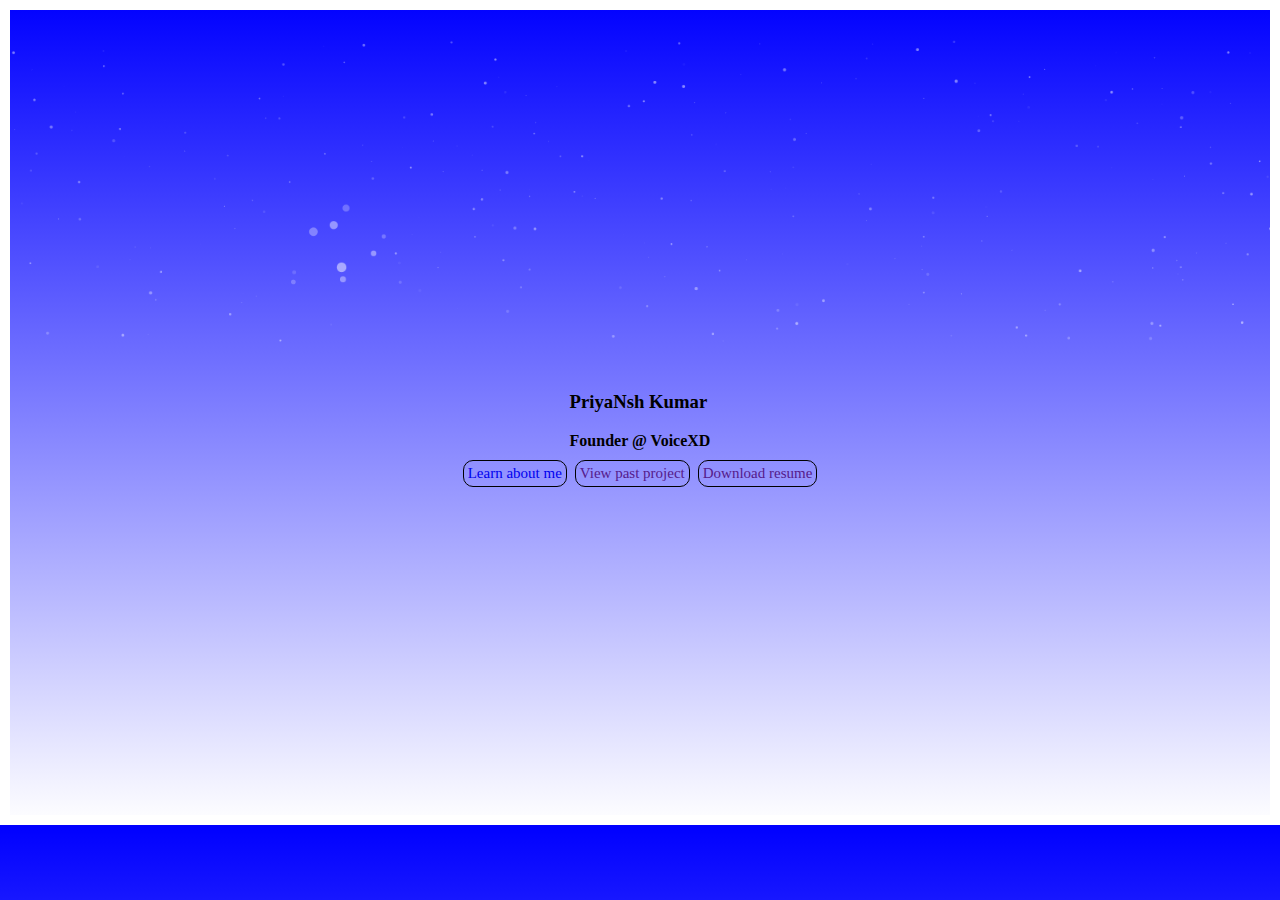
==== index.html @ e1bd3cfd "Add files via upload" ====
<!DOCTYPE html>
<html lang="en">
<head>
    <meta charset="UTF-8">
    <meta http-equiv="X-UA-Compatible" content="IE=edge">
    <meta name="viewport" content="width=device-width, initial-scale=1.0">
    <title>Document</title>
    <link rel="stylesheet" href="index.css">
</head>
<body>
    <div class="container">
      <div class="image">
    <img src="download.png" alt="stars-image">
</div>
 <div class="name-container">
          <div class="name">
             <h3>PriyaNsh Kumar</h3>
             <strong>Founder @ VoiceXD</strong>
          </div>      
 </div>
 <div class="button-container">
     <div class="button a"><a href="aboutme.html">Learn about me</a></div>
     <div class="button b"><a href="">View past project</a></div>
     <div class="button c"><a href="">Download resume</a> </div>
 </div>

</div>
</body>
</html>
---- index.css ----
body{
    background-image: linear-gradient(blue, white);
   border: solid white 10px;
 
   margin: 0;
  width: auto;
}
.container{
    width: 100%;
    height: 805px;
}
.image{
    width: 100%;
    height: 45%;
    
}
img{
    width: 100%;
    height: 100%;
    object-fit: contain;
}

.name-container{
    display: flex;
    justify-content: center;
}
.button-container{
    display: flex;
    justify-content: center;
    margin-top: 10px;
    
}
.button{
    border: solid black 1px;
    padding: 4px;
    font-size: 15px;
    border-radius: 10px;
 
}

a{
    text-decoration: none;
}


.b{
    margin-left: 8px;
    margin-right: 8px;
}
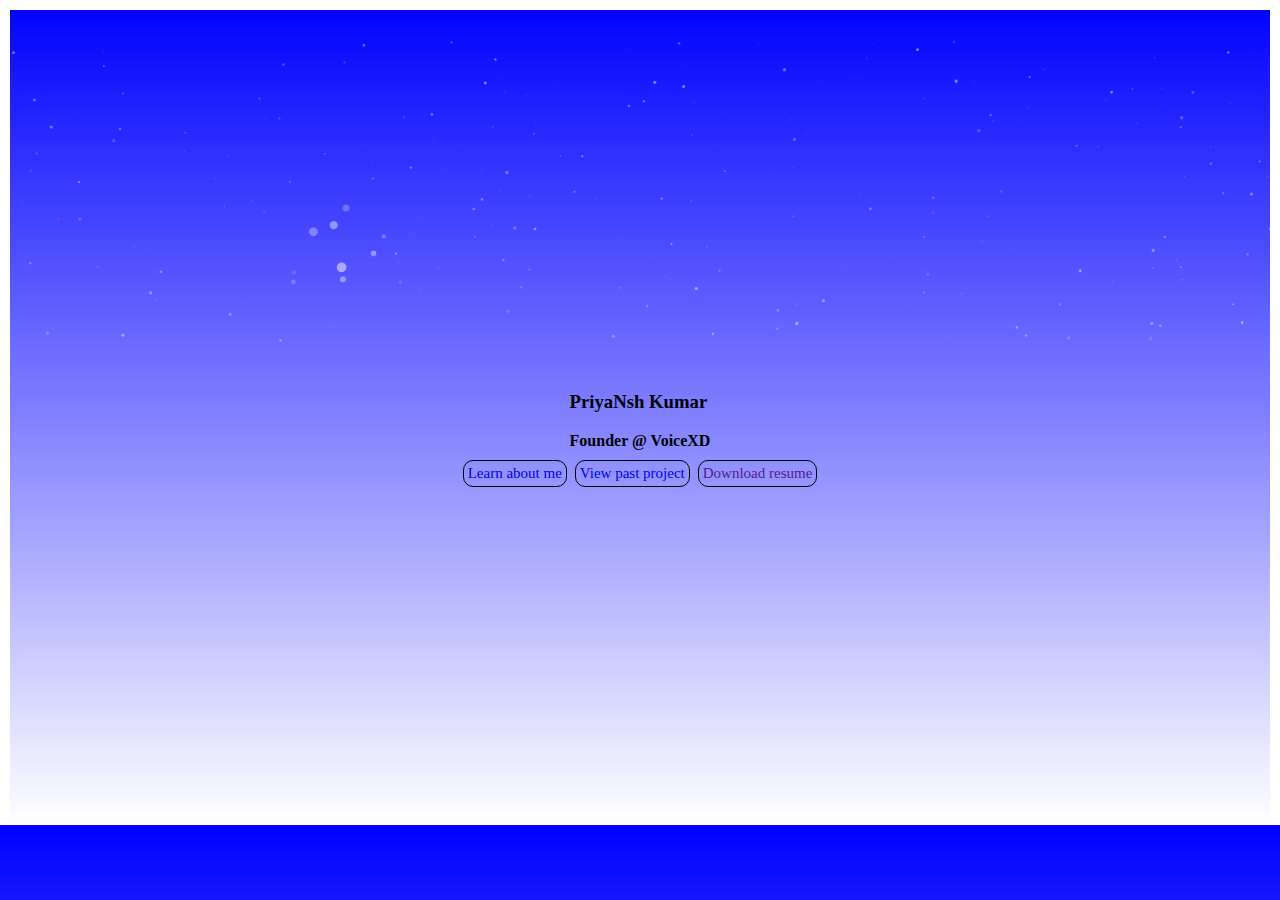
==== commit 27eb8911: "Add files via upload" ====
--- a/index.html
+++ b/index.html
@@ -4,8 +4,9 @@
     <meta charset="UTF-8">
     <meta http-equiv="X-UA-Compatible" content="IE=edge">
     <meta name="viewport" content="width=device-width, initial-scale=1.0">
-    <title>Document</title>
+    <title>Home</title>
     <link rel="stylesheet" href="index.css">
+    <link rel="icon" href="homef.ico">
 </head>
 <body>
     <div class="container">
@@ -20,8 +21,8 @@
  </div>
  <div class="button-container">
      <div class="button a"><a href="aboutme.html">Learn about me</a></div>
-     <div class="button b"><a href="">View past project</a></div>
-     <div class="button c"><a href="">Download resume</a> </div>
+     <div class="button b"><a href="project.html">View past project</a></div>
+     <div class="button c"><a href="" download="empty">Download resume</a> </div>
  </div>
 
 </div>
